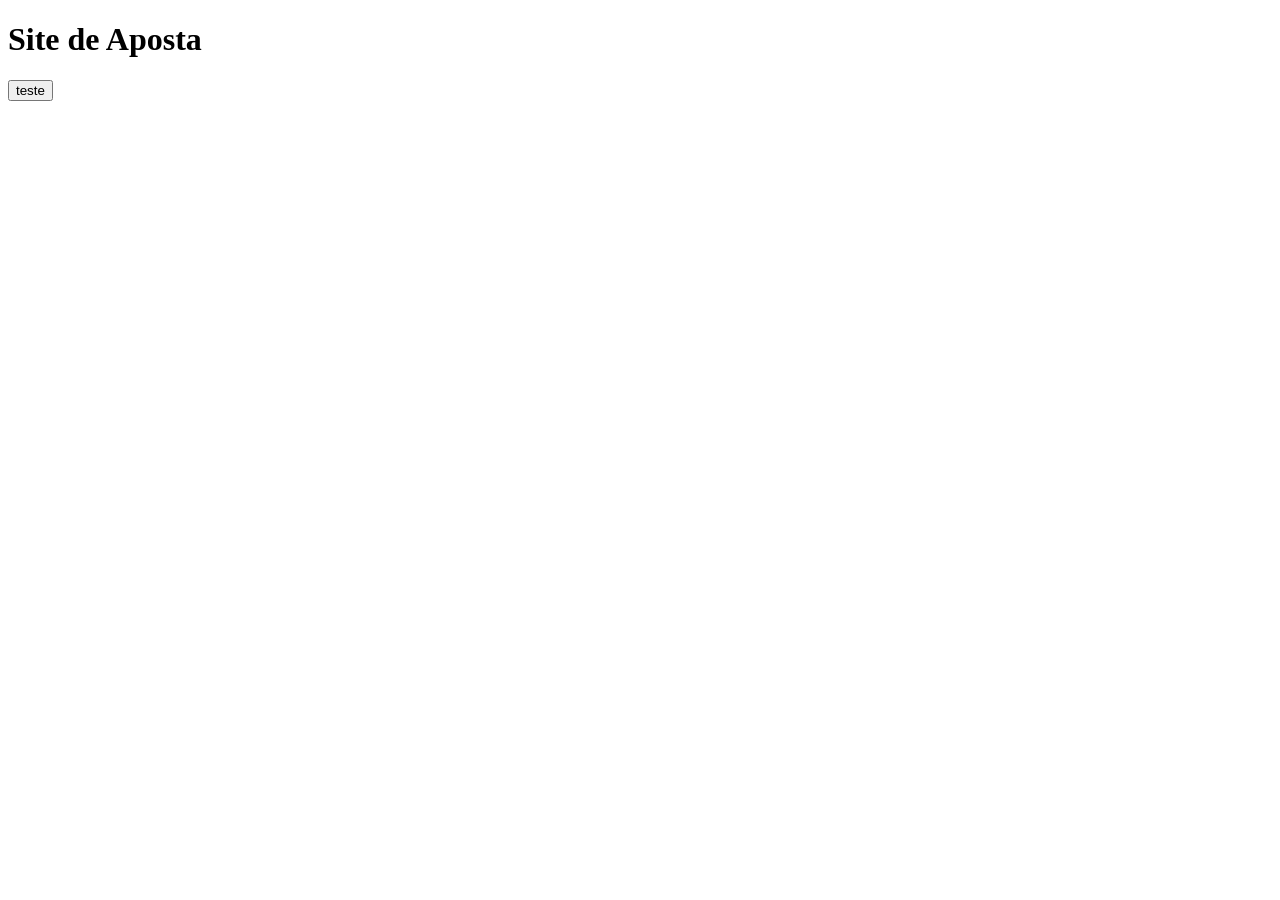
==== index.html @ 7272ef65 "Add files via upload" ====
<!DOCTYPE html>
<html lang="en">
<head>
    <meta charset="UTF-8">
    <meta name="viewport" content="width=device-width, initial-scale=1.0">
    <title>APOSTAS ABERTAS</title>
    <link rel="stylesheet" href="estilo/estilo.css">
    <script src="script/inicio.js"></script>
</head>
<body>
    <H1>Site de Aposta</H1>
    <button id="teste"> teste</button>
</body>
</html>
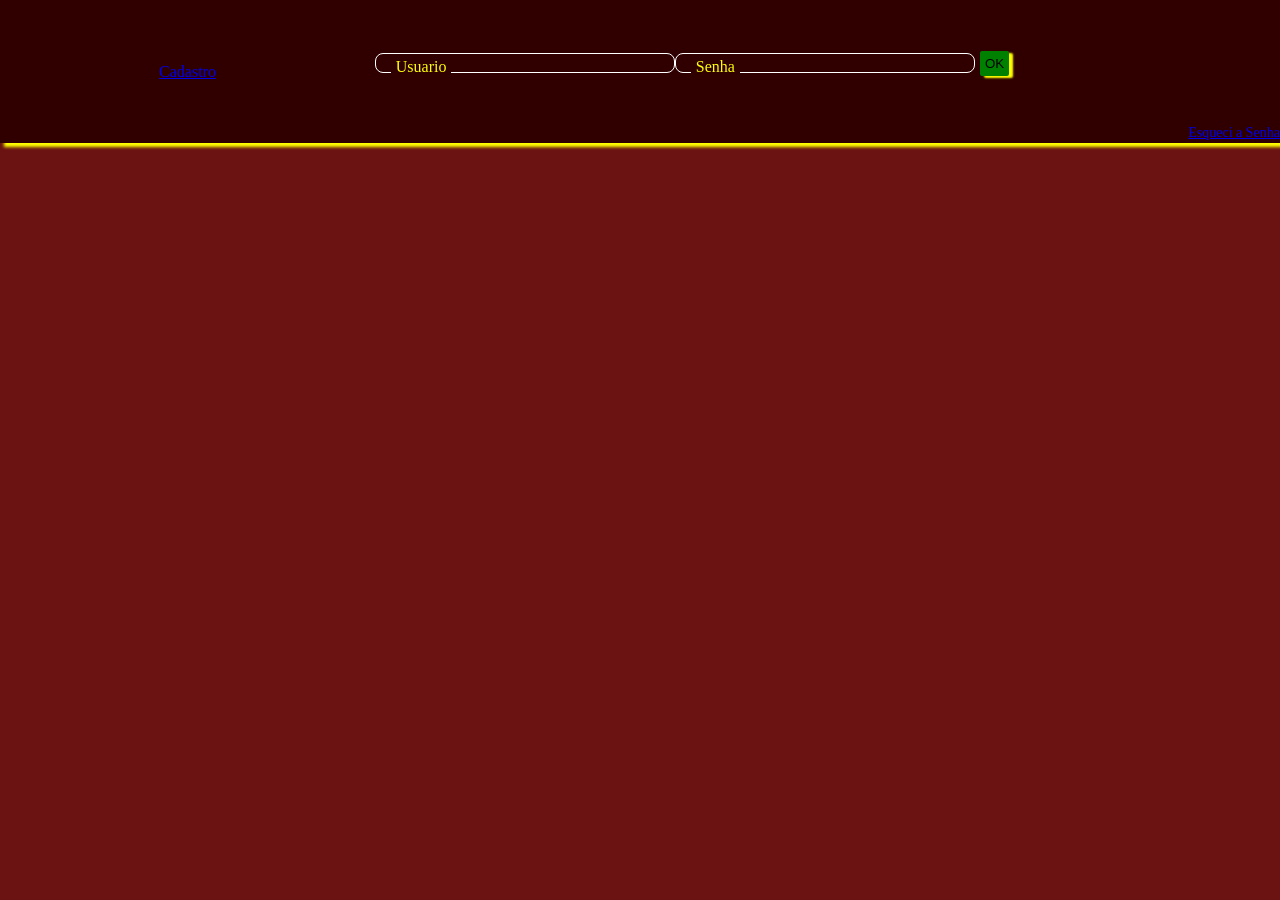
==== commit d98efd13: "Add files via upload" ====
--- a/index.html
+++ b/index.html
@@ -2,13 +2,45 @@
 <html lang="en">
 <head>
     <meta charset="UTF-8">
+    <meta http-equiv="X-UA-Compatible" content="IE=edge">
     <meta name="viewport" content="width=device-width, initial-scale=1.0">
-    <title>APOSTAS ABERTAS</title>
-    <link rel="stylesheet" href="estilo/estilo.css">
-    <script src="script/inicio.js"></script>
+    <title>McDuckBet</title>
+    <link rel="stylesheet" href="./estilo/estilo.css">
+    <link rel="stylesheet" href="./estilo/reset.css">
+    <script src="./script/inicio.js" defer ></script>
 </head>
 <body>
-    <H1>Site de Aposta</H1>
-    <button id="teste"> teste</button>
+    <header class="barra-login">
+        <div class="info-barra">
+        </div>
+        <div class="cadastro">
+            <div><a href="./paginas/cadastro.html">Cadastro</a></div>
+        </div>
+        <div class="login-usuario">
+
+            <form action="" class="formLogin">
+
+                <div class="campoInput">
+                    <input type="text" id="usuario" name="usuario" placeholder="" required>
+                    <label for="usuario">Usuario</label>
+                </div>
+
+                <div class="campoInput">
+                    <input type="password" id="senha" name="senha" placeholder="" required>
+                    <label for="senha">Senha</label>
+                </div>
+                <div class="campoBtn">
+                    <button id="teste">OK</button>
+                </div>
+            </form>
+
+            <div class="esqueci-senha"><a href="recuperarsenha.html">Esqueci a Senha</a></div>
+
+        </div>
+    </header>
+    <section class="pricipal">
+    </section>
+    <footer class="rodape">
+    </footer>
 </body>
 </html>
--- a/estilo/estilo.css
+++ b/estilo/estilo.css
@@ -0,0 +1,83 @@
+@import url(reset.css);
+@import url(padrao.css);
+body{
+    background-color: rgb(107, 18, 18);
+    color: rgb(255, 219, 219);
+}
+
+.barra-login{
+    background-color: var(--cor-fundo-barra);
+    display: flex;
+    justify-content: space-between;
+    align-items: center;
+    box-shadow: 5px 3px 3px 1px yellow;
+}
+.esqueci-senha {
+    font-size: 14px;
+    margin-bottom: 3px;
+    text-align: end;
+}
+.campoBtn {
+    width: 300px;
+    height: 30px;
+    position: relative;
+    margin: 3rem 0;
+    display: flex;
+    align-items: center;
+    margin-left: 5px;
+}
+.formLogin {
+    display: flex;
+    align-items: center;
+    justify-content: start;
+}
+.campoInput {
+    width: 300px;
+    height: 20px;
+    position: relative;
+    margin: 3rem 0;
+}
+.campoInput input {
+    position: absolute;
+    background-color: transparent;
+    inset: 0;
+    padding: 0 1rem;
+    font-size: 1rem;
+    outline: none;
+    border: 1px solid white;
+    border-radius: .5rem;
+    color: rgb(251, 255, 7);
+}
+.campoInput label {
+    position: relative;
+    top: 30%;
+    left: 1rem;
+    transform: translateY(-30%);
+    color: rgb(251, 255, 7);
+    font-size: 1rem;
+    pointer-events: none;
+    padding: 0 .3rem;
+    background-color: var(--cor-fundo-barra);
+    transition: 200ms ease-in-out top,
+                200ms ease-in-out font-size,
+                200ms ease-in-out color;
+}
+.campoInput input:focus + label,
+.campoInput input:focus + label {
+    top: -10px;
+    font-size: .8rem;
+    color: white;
+}
+.campoBtn button {
+    border: none;
+    padding: 5px;
+    background-color: green;
+    box-shadow: 4px 2px 2px yellow;
+    border-radius: 2px;
+}
+.campoBtn button:hover {
+    padding: 5px;
+    background-color: red;
+    color: green;
+    box-shadow: 4px 2px 2px yellow;
+}
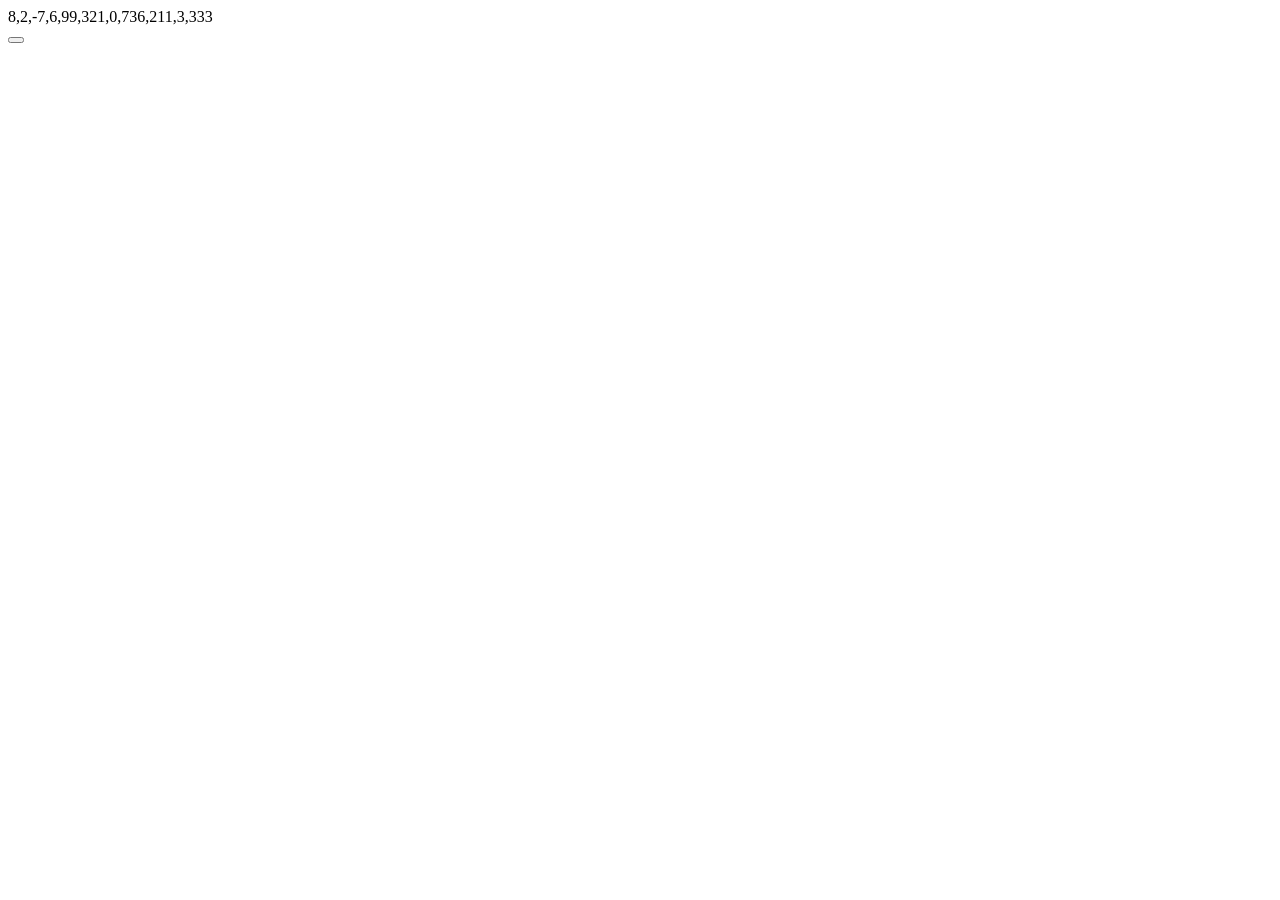
==== commit 0a6c5a06: "Add files via upload" ====
--- a/index.html
+++ b/index.html
@@ -4,43 +4,14 @@
     <meta charset="UTF-8">
     <meta http-equiv="X-UA-Compatible" content="IE=edge">
     <meta name="viewport" content="width=device-width, initial-scale=1.0">
-    <title>McDuckBet</title>
-    <link rel="stylesheet" href="./estilo/estilo.css">
-    <link rel="stylesheet" href="./estilo/reset.css">
-    <script src="./script/inicio.js" defer ></script>
+    <title>Ordenadores</title>
+    <link rel="stylesheet" href="estilo.css">
+    <script src="ordenador.js" defer></script>
 </head>
 <body>
-    <header class="barra-login">
-        <div class="info-barra">
-        </div>
-        <div class="cadastro">
-            <div><a href="./paginas/cadastro.html">Cadastro</a></div>
-        </div>
-        <div class="login-usuario">
-
-            <form action="" class="formLogin">
-
-                <div class="campoInput">
-                    <input type="text" id="usuario" name="usuario" placeholder="" required>
-                    <label for="usuario">Usuario</label>
-                </div>
-
-                <div class="campoInput">
-                    <input type="password" id="senha" name="senha" placeholder="" required>
-                    <label for="senha">Senha</label>
-                </div>
-                <div class="campoBtn">
-                    <button id="teste">OK</button>
-                </div>
-            </form>
-
-            <div class="esqueci-senha"><a href="recuperarsenha.html">Esqueci a Senha</a></div>
-
-        </div>
-    </header>
-    <section class="pricipal">
+    <section>
+        <div><span id= "saida_lista"></span></div>
+        <div><button onclick="bubbleSort()"></button></div>
     </section>
-    <footer class="rodape">
-    </footer>
 </body>
 </html>
